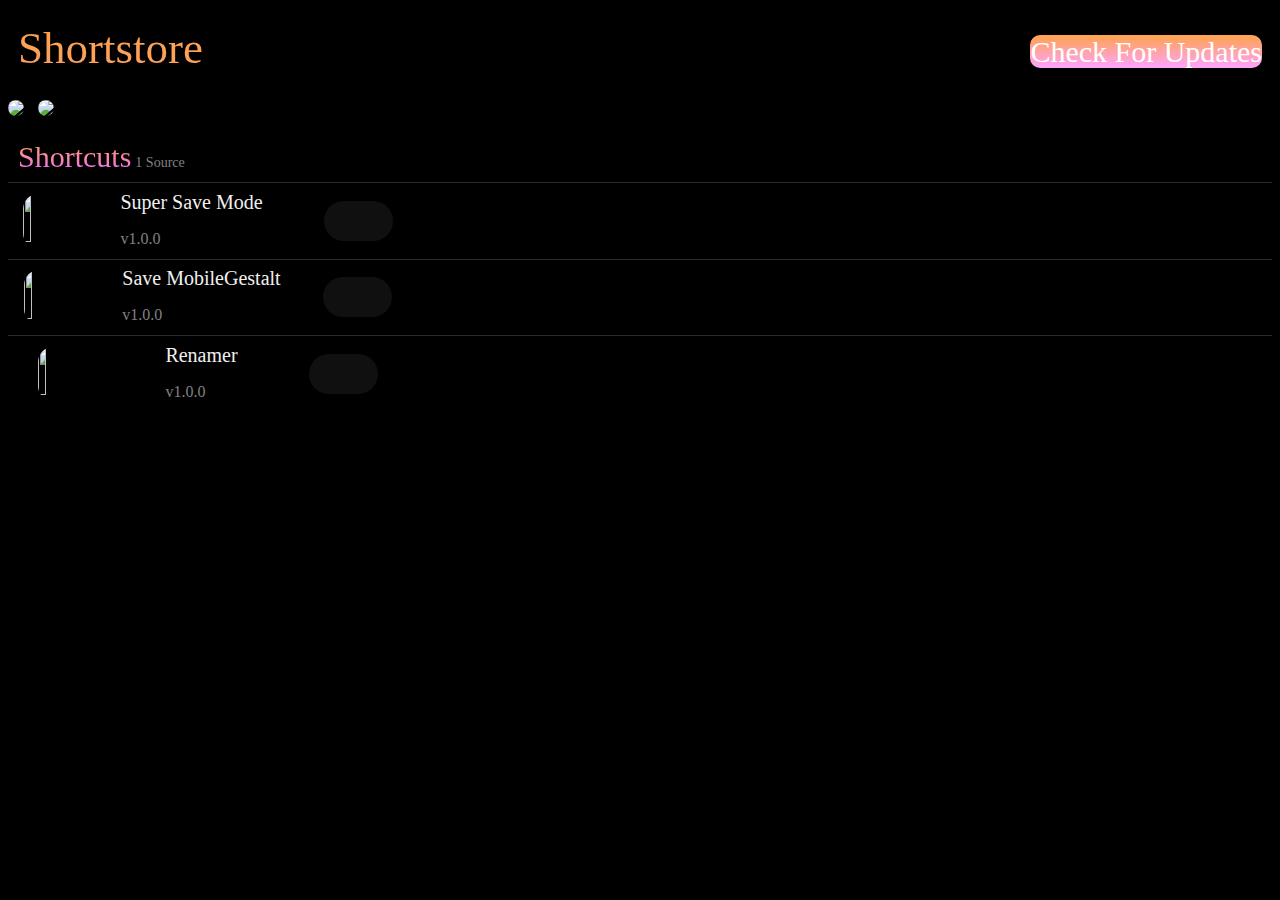
==== ShortStore.html @ 5da33edd "Add files via upload" ====
<!DOCTYPE html>
<html lang="en">
  <head>
    <meta charset="UTF-8">
      <meta name="viewport" content="width=device-width, initial-scale=1.0">
      <meta http-equiv="X-UA-Compatible" content="ie=edge">
      <title>Application</title>
      <meta name="viewport" content="width=device-width, initial-scale=1.0, maximum-scale=1.0, user-scalable=no" />
      <meta name="HandheldFriendly" content="true" />
      <link rel="stylesheet" href="App.css">
      <meta name="apple-mobile-web-app-status-bar-style" content="#000000">
      <link rel="stylesheet" href="https://cdnjs.cloudflare.com/ajax/libs/font-awesome/6.6.0/css/all.min.css" integrity="sha512-Kc323vGBEqzTmouAECnVceyQqyqdsSiqLQISBL29aUW4U/M7pSPA/gEUZQqv1cwx4OnYxTxve5UMg5GT6L4JJg==" crossorigin="anonymous" referrerpolicy="no-referrer" />
      <link rel="manifest" href="manifest.json">
      <script>
          //if browser support service worker
          if('serviceWorker' in navigator) {
            navigator.serviceWorker.register('sw.js');
          };
        </script>
  </head>
<body>
    <nav>

      <label class="logo">Shortstore</label>
      <ul>

        <li><a class="active" href="https://vrkx.github.io/Shortstore"><i class="fa-solid fa-rotate-right"></i>Check For Updates</a></li>

      </ul>
    </nav>
    <div>

     

    </div>
    

    <div class="HorizontalSlider">

      <div class="SlideContainer">

        <div class="Item">

          <img src="images/card1.png" >

        </div>

        <div class="Item">

          <img src="images/card1.png" >

        </div>

      </div>

    </div>

  
    <label class="ShorDiv">Shortcuts</label>
      <label class="Sourc"> 1 Source</label>
    
    <hr>
    
    <div class="ShortcutsDisplay">
    <div class="Shortcut1">
      
      <img src="images/SBS.png" alt=""> <div class="Content1"><label class="ShortName1"> Super Save Mode ‎ ‎ ‎ ‎ ‎ </label> <p>v1.0.0</p></div>
      <div class="cont"><a href="https://www.icloud.com/shortcuts/2d4c2552ea784874852873b74fc5518a" class="Download"><i class="fa-solid fa-download"></i></a></div>
    </div>
    <hr> 
    <div class="Shortcut1">
      
      <img src="images/sav.png" alt=""> <div class="Content1"><label class="ShortName1"> Save MobileGestalt‎ ‎ </label> <p>v1.0.0</p></div>
      <div class="cont"> <a href="https://www.icloud.com/shortcuts/77deb2752154450d83b1980d5138ab70" class="Download"><i class="fa-solid fa-download"></i></a></div>
    </div>
    <hr>
    <div class="Shortcut1">
      
    <img src="images/Renamer.png" alt=""> <div class="Content1"><label class="ShortName1"> Renamer‎ ‎ </label> <p>v1.0.0</p></div>
      <div class="cont"> <a href="https://www.icloud.com/shortcuts/a1068cfe0286414ea1fdcaa7b6c78734" class="Download"><i class="fa-solid fa-download"></i></a></div>
    </div>
  </div>
</body>
</html>
---- App.css ----
@font-face{

    font-family: iOS;
    src: url(fonts/SFPRODISPLAYREGULAR.OTF);
    }
    

    @font-face{

        font-family: biOS;
        src: url(fonts/SFPRODISPLAYBOLD.OTF);
        }
        
body {
    font-family: biOS;
    background-color: #000000;
}

nav{

  
    justify-content: space-between;
    height: 80px;
    width: 100%;

}


nav ul{
    background-size: 10% 10%;
list-style-type: none;
float: right;
margin-right: 10px;
}

nav ul li{
   
    line-height: 55px;
    

  
}



.Container{
    display: flex;
    justify-content: center;
    flex-wrap: wrap;
    gap: 25px;
}

p{

    color: gray;

}

p.version{
    padding-left: 10px;
    color: gray;

}

.card{

    width: 450px;
    border-radius: 10px;
    overflow: hidden;
}

.card img{

    width: 100%;
    height: auto;
     object-fit: cover;
    
}

nav ul li a{

  
        
background: -webkit-linear-gradient(#ffa34c, #ffa3ff);
animation: buttonAnim 10s ease infinite;
border-radius: 10px;
color: white;
font-size: 30px;
text-decoration: none;
text-decoration-color: #000000;
}


@keyframes buttonAnim{

    0% {background-position: 0% 50%;}
    50% {background-position: 100% 50%;}
    100% {background-position: 0% 50%;}
    
    }
    




label.logo{
    
     background: -webkit-linear-gradient(#ffa34c, #e57eff);
     -webkit-background-clip: text;
     background-size: 1000% 1000%;
     animation: LogoAnim 10s ease infinite;
    -webkit-text-fill-color: transparent;
    font-family: biOS;
    text-align: center;
    padding-left: 10px;
    border-radius: 4px;
    color: #f0f0f0;
    font-size: 45px;
    line-height: 80px;
   
}


@keyframes LogoAnim{

    0% {background-position: 0% 50%;}
    50% {background-position: 100% 50%;}
    100% {background-position: 0% 50%;}
    
    }
    

label.Sourc{


color: gray;
font-family: iOS;
font-size: 14px;
padding-left: 10;

}

label.ShorDiv{

    background: -webkit-linear-gradient(#ffa34c, #f36eff);
    -webkit-background-clip: text;
   -webkit-text-fill-color: transparent;
   color: white;
font-family: biOS;
font-size: 30px;
padding-left: 10px;

}

hr{
    height: 0.5px;
    border: none;
    background-color: #2b2b2d;
}

.cont {
    display: flex;
    background: #101010;
    height: 40px;
    margin-top: 10px;
    border-radius: 111px;
    text-align: center;
    flex-wrap: nowrap;
    flex-direction: row;
    align-content: center;
    justify-content: center;
}

a.Download {
    display: flex;
    background: -webkit-linear-gradient(#ffa26c, #ff66ff);
      -webkit-background-clip: text;
     -webkit-text-fill-color: transparent;
     background-size: 1000% 1000%;
    animation: DownAnim 10s ease infinite;
    border-radius: 100px;
    color: white;
    width: 69px;
    align-self: center;
    height: 30px;
    font-size: 25px;
    text-decoration: none;
    text-decoration-color: #000000;
    flex-direction: row;
    flex-wrap: wrap;
    align-content: center;
    justify-content: center;
    align-items: center;
}


@keyframes DownAnim{

    0% {background-position: 0% 50%;}
    50% {background-position: 100% 50%;}
    100% {background-position: 0% 50%;}
    
    }
    


.Shortcut1 img {
    display: flex;
    width: 14%;
    border-radius: 15px;
    height: 90%;
    /* padding-top: 1px; */
    align-self: center;
    object-fit: cover;
    gap: 5px;
}

.Shortcut1 {
    display: flex;
    flex-wrap: wrap;
    gap: 5px;
    height: 60px;
    width: 400px;
    background: #000000;
    color: white;
    border-radius: 10px;
    flex-direction: row;
    justify-content: space-around;

}

label.ShortName1{
    text-align: left;
    font-size: 20px;
    color: #f0f0f0;
    font-family: biOS;

}

.Content1 {
    
        height: auto;
        color: white;
        padding-left: 5px;
        height: 15px;
        flex-wrap: wrap;
        align-items: center;
  
}


.HorizontalSlider {
    display: block;
    width: 100%;
    overflow-x: scroll;
    margin-block-end: 20px;
}
.SlideContainer{

display: block;
white-space: nowrap;

}

.Item{
   
    display: inline-block;
    margin-right: 10px;

}

.Item img{

    
    width: 300px;
    border-radius: 10px;

}
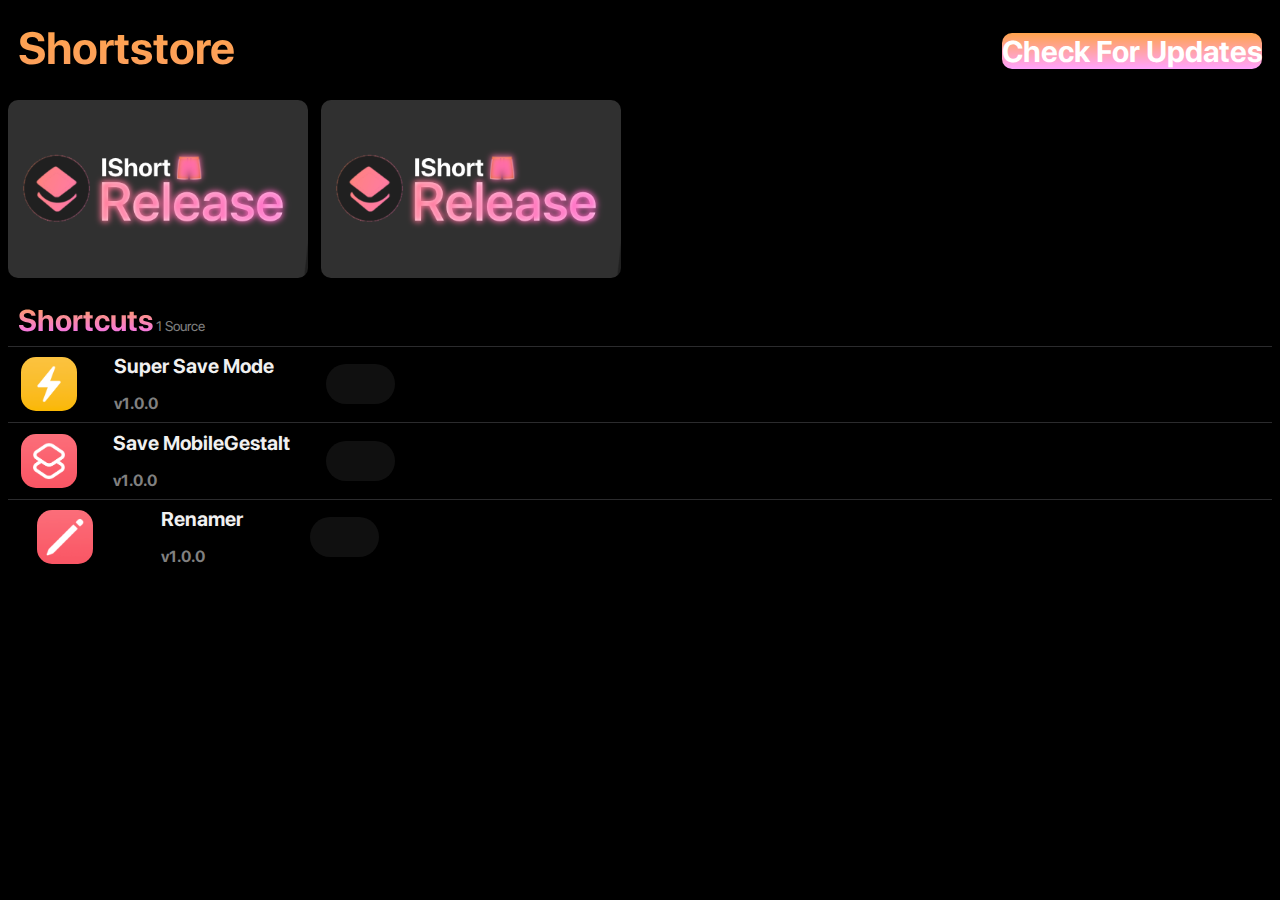
==== commit 6e27a960: "born" ====
--- a/ShortStore.html
+++ b/ShortStore.html
@@ -64,19 +64,19 @@
     <div class="ShortcutsDisplay">
     <div class="Shortcut1">
       
-      <img src="images/SBS.png" alt=""> <div class="Content1"><label class="ShortName1"> Super Save Mode ‎ ‎ ‎ ‎ ‎ </label> <p>v1.0.0</p></div>
+      <img src="images/SBS.png" alt=""> <div class="Content1"><label class="ShortName1">Super Save Mode ‎ ‎ ‎ ‎ ‎ </label> <p>v1.0.0</p></div>
       <div class="cont"><a href="https://www.icloud.com/shortcuts/2d4c2552ea784874852873b74fc5518a" class="Download"><i class="fa-solid fa-download"></i></a></div>
     </div>
-    <hr> 
+    <hr>
     <div class="Shortcut1">
       
-      <img src="images/sav.png" alt=""> <div class="Content1"><label class="ShortName1"> Save MobileGestalt‎ ‎ </label> <p>v1.0.0</p></div>
+      <img src="images/sav.png" alt=""> <div class="Content1"><label class="ShortName1">Save MobileGestalt‎ ‎ </label> <p>v1.0.0</p></div>
       <div class="cont"> <a href="https://www.icloud.com/shortcuts/77deb2752154450d83b1980d5138ab70" class="Download"><i class="fa-solid fa-download"></i></a></div>
     </div>
     <hr>
     <div class="Shortcut1">
       
-    <img src="images/Renamer.png" alt=""> <div class="Content1"><label class="ShortName1"> Renamer‎ ‎ </label> <p>v1.0.0</p></div>
+    <img src="images/Renamer.png" alt=""> <div class="Content1"><label class="ShortName1">Renamer‎ ‎ </label> <p>v1.0.0</p></div>
       <div class="cont"> <a href="https://www.icloud.com/shortcuts/a1068cfe0286414ea1fdcaa7b6c78734" class="Download"><i class="fa-solid fa-download"></i></a></div>
     </div>
   </div>
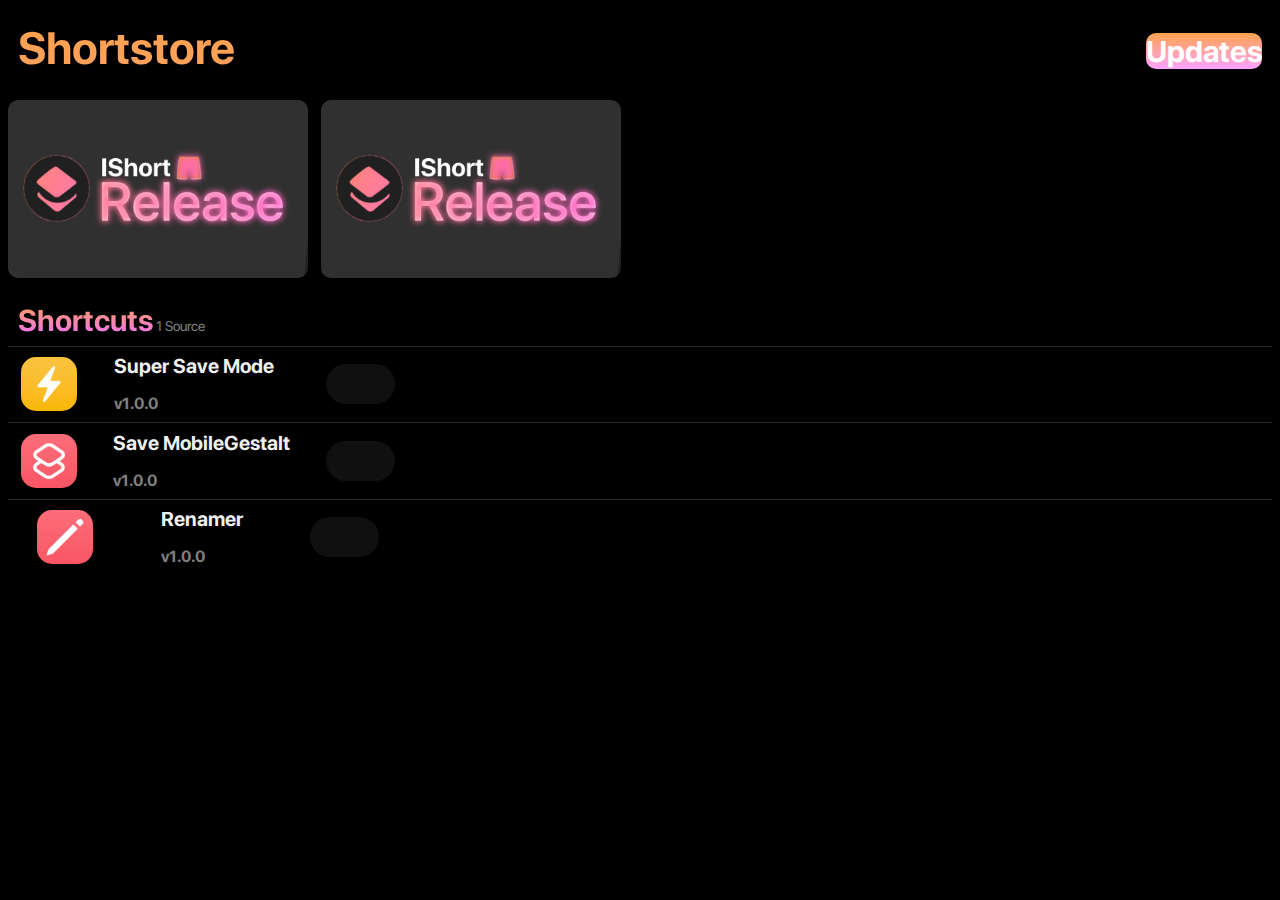
==== commit 52e62382: "Pls" ====
--- a/ShortStore.html
+++ b/ShortStore.html
@@ -24,8 +24,9 @@
       <label class="logo">Shortstore</label>
       <ul>
 
-        <li><a class="active" href="https://vrkx.github.io/Shortstore"><i class="fa-solid fa-rotate-right"></i>Check For Updates</a></li>
-
+        <div class="ReButton">
+        <li><a class="active" href="https://vrkx.github.io/Shortstore"><i class="fa-solid fa-rotate-right"></i>Updates </a></li>
+      </div> 
       </ul>
     </nav>
     <div>
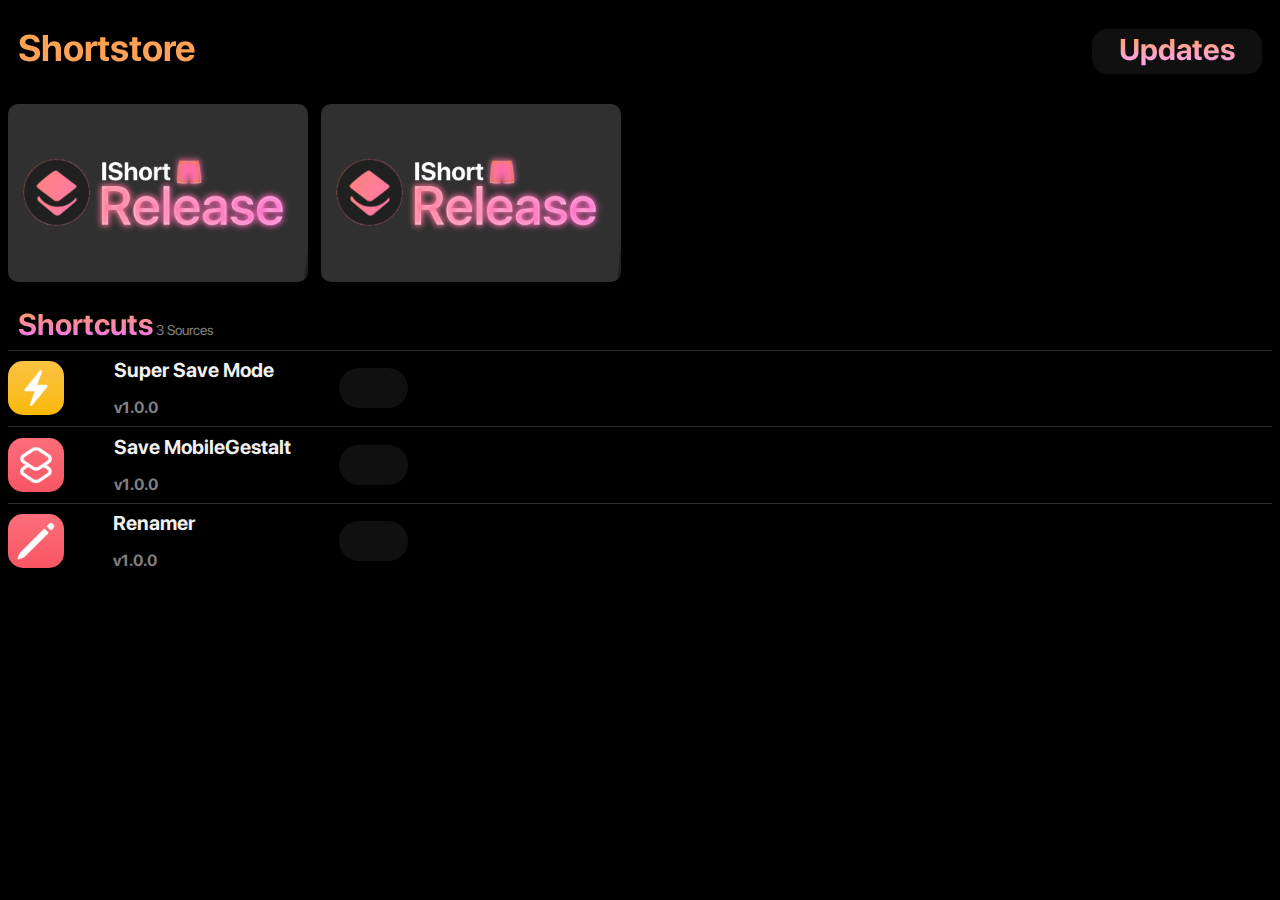
==== commit 9474d979: "Fixes" ====
--- a/ShortStore.html
+++ b/ShortStore.html
@@ -29,9 +29,32 @@
       </div> 
       </ul>
     </nav>
+    
     <div>
 
-     
+     <p class="version" id="version"><i class="fa-solid fa-info"></i> </p>
+     <script type="text/javascript">
+
+      fetch('./version.json')
+      .then (function(response){
+
+        return response.json();
+
+      })
+
+      .then(function(version){
+        for(var i=0; i<version.length; i++){
+          document.getElementById("version").innerHTML += version[i].version +"<br/>";
+        }
+
+      })
+
+      .catch(function(err){
+
+        console.log(err)
+      })
+
+     </script>
 
     </div>
     
@@ -58,11 +81,11 @@
 
   
     <label class="ShorDiv">Shortcuts</label>
-      <label class="Sourc"> 1 Source</label>
+      <label class="Sourc"> 3 Sources</label>
     
     <hr>
     
-    <div class="ShortcutsDisplay">
+    
     <div class="Shortcut1">
       
       <img src="images/SBS.png" alt=""> <div class="Content1"><label class="ShortName1">Super Save Mode ‎ ‎ ‎ ‎ ‎ </label> <p>v1.0.0</p></div>
@@ -77,9 +100,10 @@
     <hr>
     <div class="Shortcut1">
       
-    <img src="images/Renamer.png" alt=""> <div class="Content1"><label class="ShortName1">Renamer‎ ‎ </label> <p>v1.0.0</p></div>
+    <img src="images/Renamer.png" alt=""> <div class="Content1"><label class="ShortName1">Renamer ‎‎ ‎ ‎ ‎ ‎ ‎ ‎ ‎ ‎ ‎ ‎ ‎ ‎ ‎ ‎ ‎ ‎ ‎ ‎ ‎ ‎ ‎ ‎ ‎ ‎ </label> <p>v1.0.0</p></div>
       <div class="cont"> <a href="https://www.icloud.com/shortcuts/a1068cfe0286414ea1fdcaa7b6c78734" class="Download"><i class="fa-solid fa-download"></i></a></div>
     </div>
-  </div>
+  
+
 </body>
 </html>--- a/App.css
+++ b/App.css
@@ -83,6 +83,8 @@
   
         
 background: -webkit-linear-gradient(#ffa34c, #ffa3ff);
+-webkit-background-clip: text;
+-webkit-text-fill-color: transparent;
 animation: buttonAnim 10s ease infinite;
 border-radius: 10px;
 color: white;
@@ -116,7 +118,7 @@
     padding-left: 10px;
     border-radius: 4px;
     color: #f0f0f0;
-    font-size: 45px;
+    font-size: 37px;
     line-height: 80px;
    
 }
@@ -165,11 +167,9 @@
     height: 40px;
     margin-top: 10px;
     border-radius: 111px;
-    text-align: center;
-    flex-wrap: nowrap;
-    flex-direction: row;
-    align-content: center;
-    justify-content: center;
+   
+    align-content: flex-end;
+    justify-content: space-evenly;
 }
 
 a.Download {
@@ -218,7 +218,7 @@
 
 .Shortcut1 {
     display: flex;
-    flex-wrap: wrap;
+    flex-wrap: nowrap;
     gap: 5px;
     height: 60px;
     width: 400px;
@@ -226,10 +226,10 @@
     color: white;
     border-radius: 10px;
     flex-direction: row;
-    justify-content: space-around;
-
-}
-
+    align-items: flex-start;
+    align-content: center;
+    justify-content: space-between;
+}
 label.ShortName1{
     text-align: left;
     font-size: 20px;
@@ -276,4 +276,17 @@
     width: 300px;
     border-radius: 10px;
 
+}
+
+
+.ReButton {
+    height: 45px;
+    width: 170px;
+    background: #101010;
+    border-radius: 15px;
+    display: flex;
+    justify-content: center;
+    margin-top: 5px;
+    align-items: center;
+    align-content: center;
 }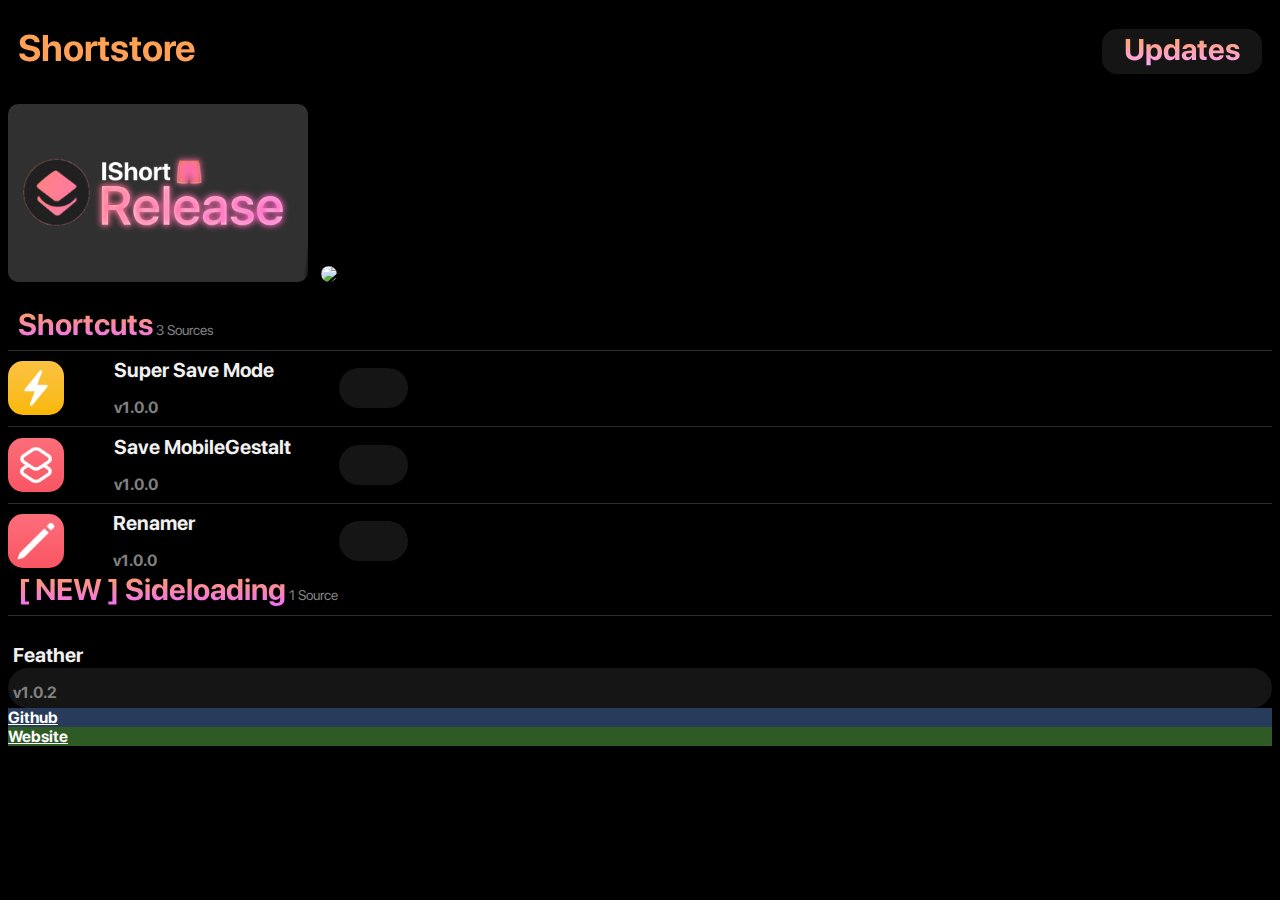
==== commit 1476b650: "Added" ====
--- a/ShortStore.html
+++ b/ShortStore.html
@@ -30,33 +30,12 @@
       </ul>
     </nav>
     
-    <div>
+    
 
-     <p class="version" id="version"><i class="fa-solid fa-info"></i> </p>
-     <script type="text/javascript">
+     <p class="version" id="vers"><i class="fa-solid fa-info"></i> </p>
+   
 
-      fetch('./version.json')
-      .then (function(response){
-
-        return response.json();
-
-      })
-
-      .then(function(version){
-        for(var i=0; i<version.length; i++){
-          document.getElementById("version").innerHTML += version[i].version +"<br/>";
-        }
-
-      })
-
-      .catch(function(err){
-
-        console.log(err)
-      })
-
-     </script>
-
-    </div>
+   
     
 
     <div class="HorizontalSlider">
@@ -71,7 +50,7 @@
 
         <div class="Item">
 
-          <img src="images/card1.png" >
+          <img src="images/Banner.png" >
 
         </div>
 
@@ -104,6 +83,27 @@
       <div class="cont"> <a href="https://www.icloud.com/shortcuts/a1068cfe0286414ea1fdcaa7b6c78734" class="Download"><i class="fa-solid fa-download"></i></a></div>
     </div>
   
+    <label class="ShorDiv"> [ NEW ] Sideloading</label>
+      <label class="Sourc"> 1 Source</label>
+    
+    <hr>
+
+    <div class="IpaDiv">
+    <img src="images/Feather.png" alt=""> <div class="Content1"><label class="ShortName1">Feather ‎‎ ‎ ‎ ‎ ‎ ‎ ‎ ‎ ‎ ‎ ‎ ‎ ‎ ‎ ‎ ‎ ‎ ‎ ‎ ‎ ‎ ‎ ‎ ‎ ‎ </label> <p>v1.0.2</p></div>
+      <div class="cont"> <a href="ipas/feather_v1.0.2 (1).ipa" download="Feather" class="Download"><i class="fa-solid fa-download"></i></a></div>
+    </div>
+  
+    <div class="GIT">
+      <div class="Github">
+       <a class="Redir" href="https://github.com/khcrysalis/Feather"><i class="fa-brands fa-github"></i> Github</a>
+     </div>
+
+     <div class="Website">
+      <a class="Redir" href=" "><i class="fa-solid fa-globe"></i> Website</a>
+    </div>
+     
+    </div>
+
 
 </body>
 </html>--- a/App.css
+++ b/App.css
@@ -163,7 +163,7 @@
 
 .cont {
     display: flex;
-    background: #101010;
+    background: #151515;
     height: 40px;
     margin-top: 10px;
     border-radius: 111px;
@@ -230,6 +230,32 @@
     align-content: center;
     justify-content: space-between;
 }
+
+.Ipa {
+    display: flex;
+    flex-wrap: nowrap;
+    gap: 5px;
+    height: 60px;
+    width: 400px;
+    background: #000000;
+    color: white;
+    border-radius: 10px;
+    flex-direction: row;
+    align-items: flex-start;
+    align-content: center;
+    justify-content: space-between;
+}
+
+.Ipa img {
+    display: flex;
+    width: 14%;
+    height: 90%;
+    /* padding-top: 1px; */
+    align-self: center;
+    object-fit: cover;
+    gap: 5px;
+}
+
 label.ShortName1{
     text-align: left;
     font-size: 20px;
@@ -281,12 +307,38 @@
 
 .ReButton {
     height: 45px;
-    width: 170px;
-    background: #101010;
+    width: 160px;
+    background: #151515;
     border-radius: 15px;
     display: flex;
     justify-content: center;
     margin-top: 5px;
     align-items: center;
     align-content: center;
+}
+
+.Redir{
+
+color: #ffffff;
+font-family: biOS;
+
+}
+
+.GIT{
+
+
+background: #151515;
+
+}
+
+.Github{
+
+background: #4077c067;
+
+}
+
+.Website{
+
+    background: #55c04067;
+    
 }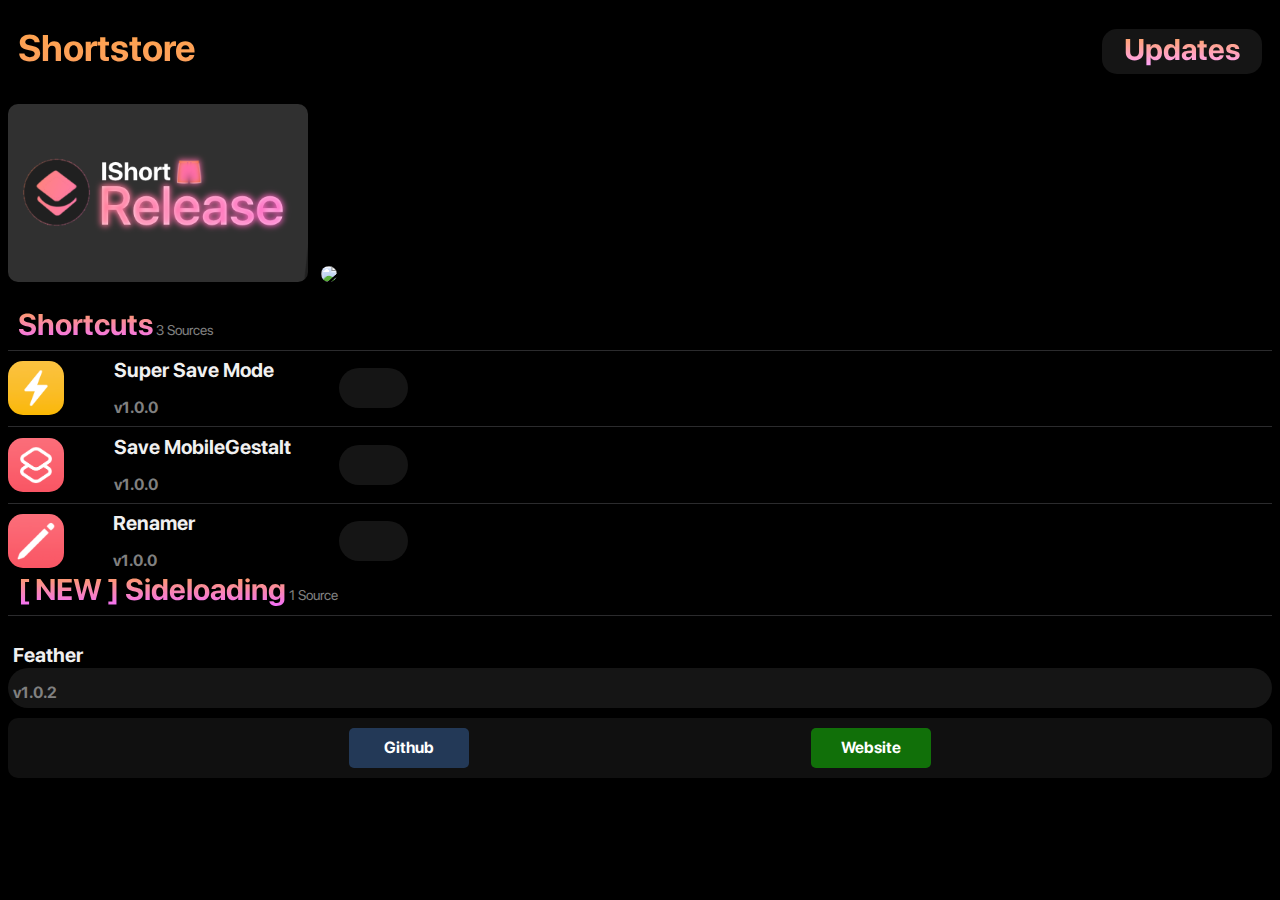
==== commit 419ba5e6: "Decoration" ====
--- a/ShortStore.html
+++ b/ShortStore.html
@@ -94,7 +94,7 @@
     </div>
   
     <div class="GIT">
-      <div class="Github">
+      <div class="Hub">
        <a class="Redir" href="https://github.com/khcrysalis/Feather"><i class="fa-brands fa-github"></i> Github</a>
      </div>
 
--- a/App.css
+++ b/App.css
@@ -321,24 +321,44 @@
 
 color: #ffffff;
 font-family: biOS;
-
-}
-
-.GIT{
-
-
-background: #151515;
-
-}
-
-.Github{
-
-background: #4077c067;
-
+text-decoration: none;
+
+}
+
+.GIT {
+    margin-top: 10px;
+    height: 60px;
+    display: flex;
+    border-radius: 10px;
+    background: #101010;
+    flex-wrap: wrap;
+    justify-content: space-evenly;
+    flex-direction: row;
+    align-items: center;
+}
+
+.Hub{
+    color: #ffffff;
+    border-radius: 5px;
+    display: flex;
+    background: #4077c067;
+    height: 40px;
+    width: 120px;
+    justify-content: center;
+    align-content: center;
+    align-items: center;
 }
 
 .Website{
 
-    background: #55c04067;
+    color: #ffffff;
+    border-radius: 5px;
+    display: flex;
+    background: #15ff0067;
+    height: 40px;
+    width: 120px;
+    justify-content: center;
+    align-content: center;
+    align-items: center;
     
 }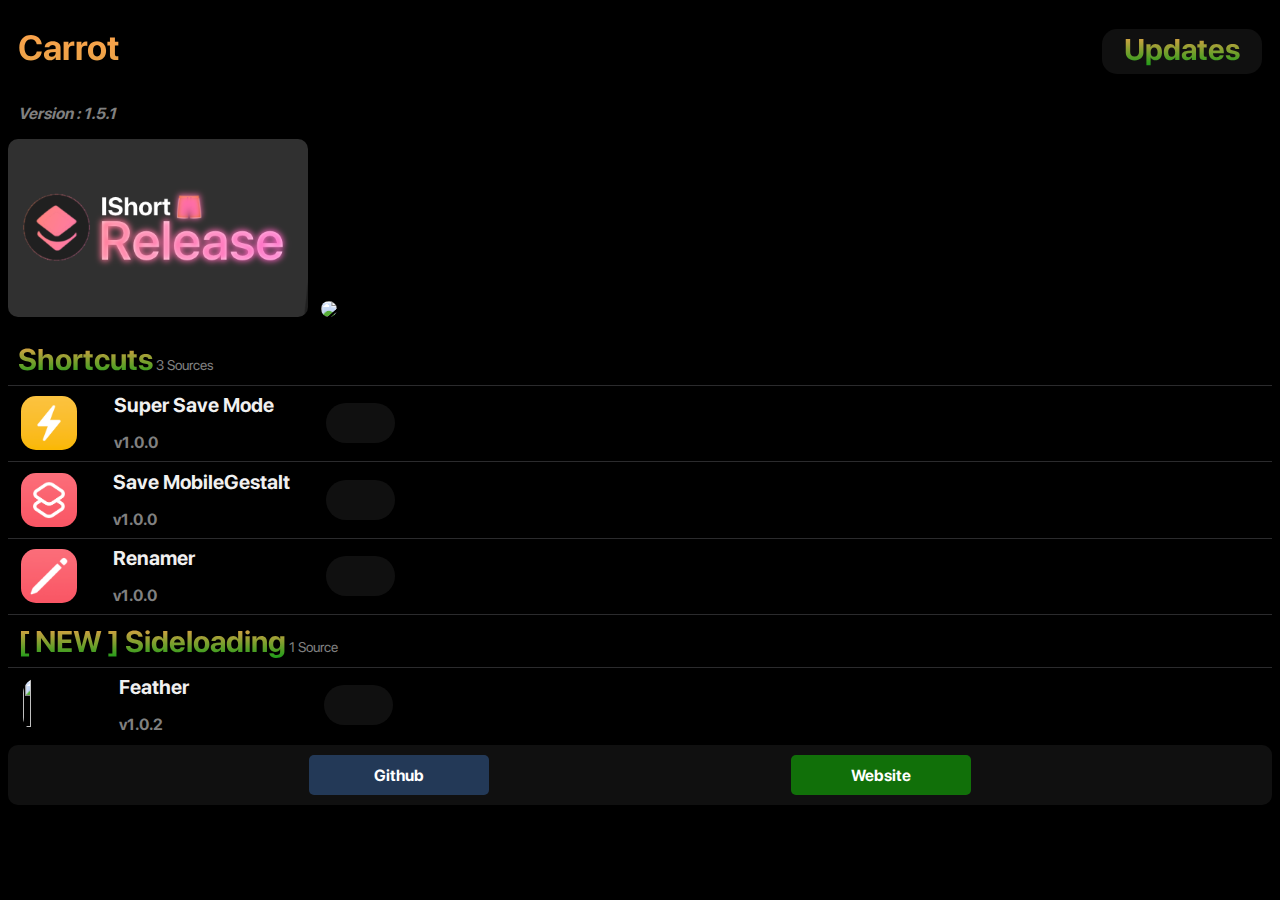
==== commit 2357c232: "Big Change" ====
--- a/ShortStore.html
+++ b/ShortStore.html
@@ -21,7 +21,7 @@
 <body>
     <nav>
 
-      <label class="logo">Shortstore</label>
+      <label class="logo"><i class="fa-solid fa-carrot"></i> Carrot</label>
       <ul>
 
         <div class="ReButton">
@@ -32,7 +32,7 @@
     
     
 
-     <p class="version" id="vers"><i class="fa-solid fa-info"></i> </p>
+     <p class="version" id="vers"><i class="fa-solid fa-info"> Version : 1.5.1</i> </p>
    
 
    
@@ -82,15 +82,18 @@
     <img src="images/Renamer.png" alt=""> <div class="Content1"><label class="ShortName1">Renamer ‎‎ ‎ ‎ ‎ ‎ ‎ ‎ ‎ ‎ ‎ ‎ ‎ ‎ ‎ ‎ ‎ ‎ ‎ ‎ ‎ ‎ ‎ ‎ ‎ ‎ </label> <p>v1.0.0</p></div>
       <div class="cont"> <a href="https://www.icloud.com/shortcuts/a1068cfe0286414ea1fdcaa7b6c78734" class="Download"><i class="fa-solid fa-download"></i></a></div>
     </div>
-  
-    <label class="ShorDiv"> [ NEW ] Sideloading</label>
+    <hr>
+
+
+
+    <label class="SideL"> [ NEW ] Sideloading</label>
       <label class="Sourc"> 1 Source</label>
     
     <hr>
 
     <div class="IpaDiv">
     <img src="images/Feather.png" alt=""> <div class="Content1"><label class="ShortName1">Feather ‎‎ ‎ ‎ ‎ ‎ ‎ ‎ ‎ ‎ ‎ ‎ ‎ ‎ ‎ ‎ ‎ ‎ ‎ ‎ ‎ ‎ ‎ ‎ ‎ ‎ </label> <p>v1.0.2</p></div>
-      <div class="cont"> <a href="ipas/feather_v1.0.2 (1).ipa" download="Feather" class="Download"><i class="fa-solid fa-download"></i></a></div>
+      <div class="cont"> <a href="https://github.com/khcrysalis/Feather/releases/download/v1.0.2/feather_v1.0.2.ipa"  class="Download"><i class="fa-solid fa-download"></i></a></div>
     </div>
   
     <div class="GIT">
--- a/App.css
+++ b/App.css
@@ -81,8 +81,7 @@
 nav ul li a{
 
   
-        
-background: -webkit-linear-gradient(#ffa34c, #ffa3ff);
+    background: -webkit-linear-gradient(#ffa34c, #179c17);
 -webkit-background-clip: text;
 -webkit-text-fill-color: transparent;
 animation: buttonAnim 10s ease infinite;
@@ -108,7 +107,7 @@
 
 label.logo{
     
-     background: -webkit-linear-gradient(#ffa34c, #e57eff);
+     background: -webkit-linear-gradient(#ffa34c, #179c17);
      -webkit-background-clip: text;
      background-size: 1000% 1000%;
      animation: LogoAnim 10s ease infinite;
@@ -118,7 +117,7 @@
     padding-left: 10px;
     border-radius: 4px;
     color: #f0f0f0;
-    font-size: 37px;
+    font-size: 35px;
     line-height: 80px;
    
 }
@@ -145,7 +144,7 @@
 
 label.ShorDiv{
 
-    background: -webkit-linear-gradient(#ffa34c, #f36eff);
+    background: -webkit-linear-gradient(#ffa34c, #179c17);
     -webkit-background-clip: text;
    -webkit-text-fill-color: transparent;
    color: white;
@@ -155,6 +154,19 @@
 
 }
 
+label.SideL {
+
+    margin-top: 10px;
+    background: -webkit-linear-gradient(#ffa34c, #179c17);
+    -webkit-background-clip: text;
+   -webkit-text-fill-color: transparent;
+   color: white;
+font-family: biOS;
+font-size: 30px;
+padding-left: 10px;
+
+}
+
 hr{
     height: 0.5px;
     border: none;
@@ -163,7 +175,7 @@
 
 .cont {
     display: flex;
-    background: #151515;
+    background: #101010;
     height: 40px;
     margin-top: 10px;
     border-radius: 111px;
@@ -174,7 +186,7 @@
 
 a.Download {
     display: flex;
-    background: -webkit-linear-gradient(#ffa26c, #ff66ff);
+    background: -webkit-linear-gradient(#ffa34c, #179c17);
       -webkit-background-clip: text;
      -webkit-text-fill-color: transparent;
      background-size: 1000% 1000%;
@@ -228,10 +240,10 @@
     flex-direction: row;
     align-items: flex-start;
     align-content: center;
-    justify-content: space-between;
-}
-
-.Ipa {
+    justify-content: space-around;;
+}
+
+.IpaDiv {
     display: flex;
     flex-wrap: nowrap;
     gap: 5px;
@@ -243,12 +255,13 @@
     flex-direction: row;
     align-items: flex-start;
     align-content: center;
-    justify-content: space-between;
-}
-
-.Ipa img {
+    justify-content: space-around;;
+}
+
+.IpaDiv img {
     display: flex;
     width: 14%;
+    border-radius: 15px;
     height: 90%;
     /* padding-top: 1px; */
     align-self: center;
@@ -308,7 +321,7 @@
 .ReButton {
     height: 45px;
     width: 160px;
-    background: #151515;
+    background: #101010;
     border-radius: 15px;
     display: flex;
     justify-content: center;
@@ -322,6 +335,7 @@
 color: #ffffff;
 font-family: biOS;
 text-decoration: none;
+
 
 }
 
@@ -343,7 +357,7 @@
     display: flex;
     background: #4077c067;
     height: 40px;
-    width: 120px;
+    width: 180px;
     justify-content: center;
     align-content: center;
     align-items: center;
@@ -356,7 +370,7 @@
     display: flex;
     background: #15ff0067;
     height: 40px;
-    width: 120px;
+    width: 180px;
     justify-content: center;
     align-content: center;
     align-items: center;
